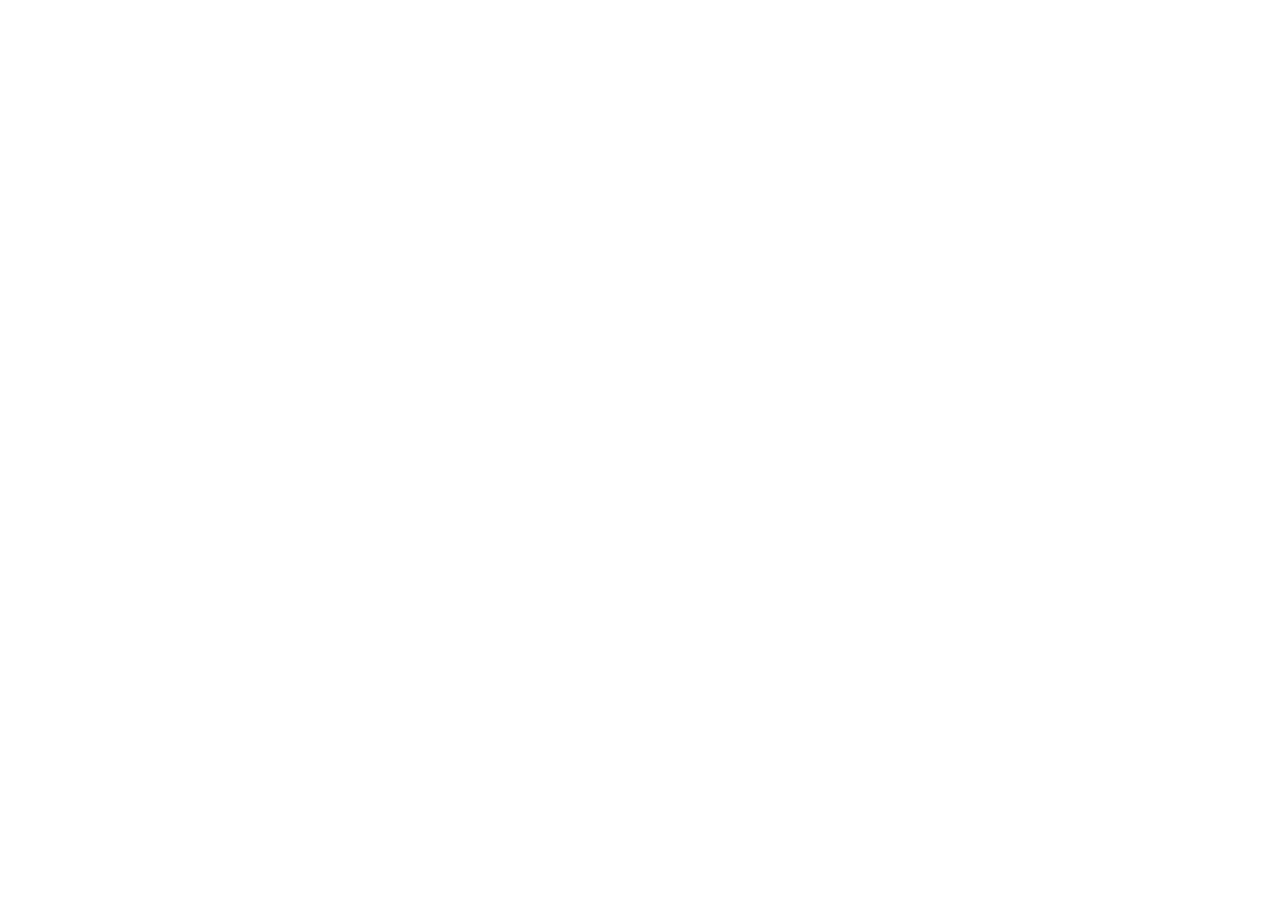
==== philo.html @ e9ac6da0 ":sparkles: Philo API exo ajouté" ====
<!DOCTYPE html>
<html lang="en">
<head>
    <meta charset="UTF-8">
    <meta name="viewport" content="width=device-width, initial-scale=1.0">
    <title>Philo API</title>
    <script src="philo.js" defer></script>
</head>
<body>

    <div class="app"></div>
    
</body>
</html>
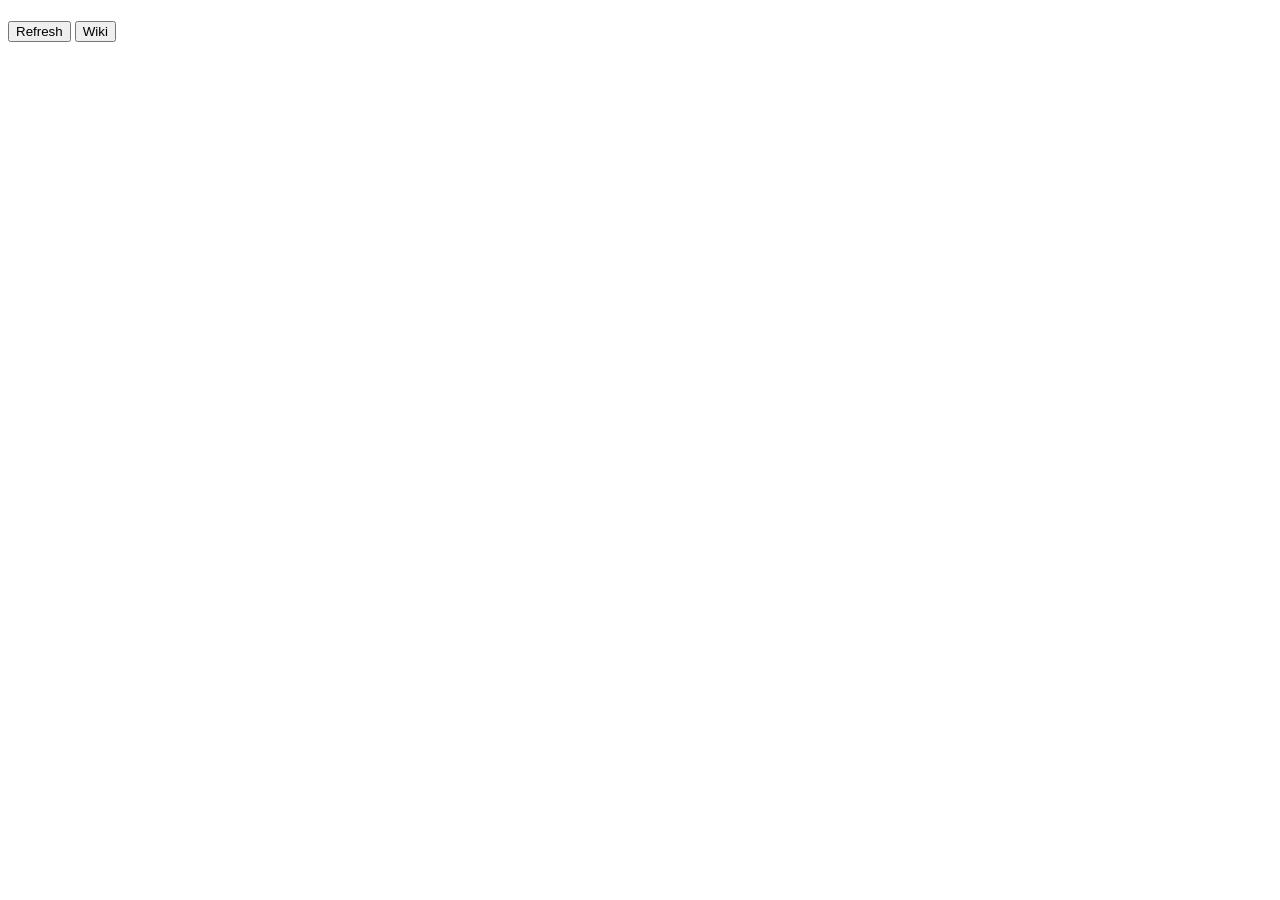
==== commit 75662039: ":sparkles: Premiere partie de la citation ok" ====
--- a/philo.html
+++ b/philo.html
@@ -4,11 +4,21 @@
     <meta charset="UTF-8">
     <meta name="viewport" content="width=device-width, initial-scale=1.0">
     <title>Philo API</title>
-    <script src="philo.js" defer></script>
+    <script type="module" src="philo.js" defer></script>
+    <script src="https://unpkg.com/axios@1.13.2/dist/axios.min.js"></script>
 </head>
 <body>
 
-    <div class="app"></div>
+    <div class="app">
+
+        <h3 class="quote"></h3>
+        <h4 class="author"></h4>
+
+        <div>
+            <button class="refresh">Refresh</button>
+            <button class="wiki">Wiki</button>
+        </div>
+    </div>
     
 </body>
 </html>
